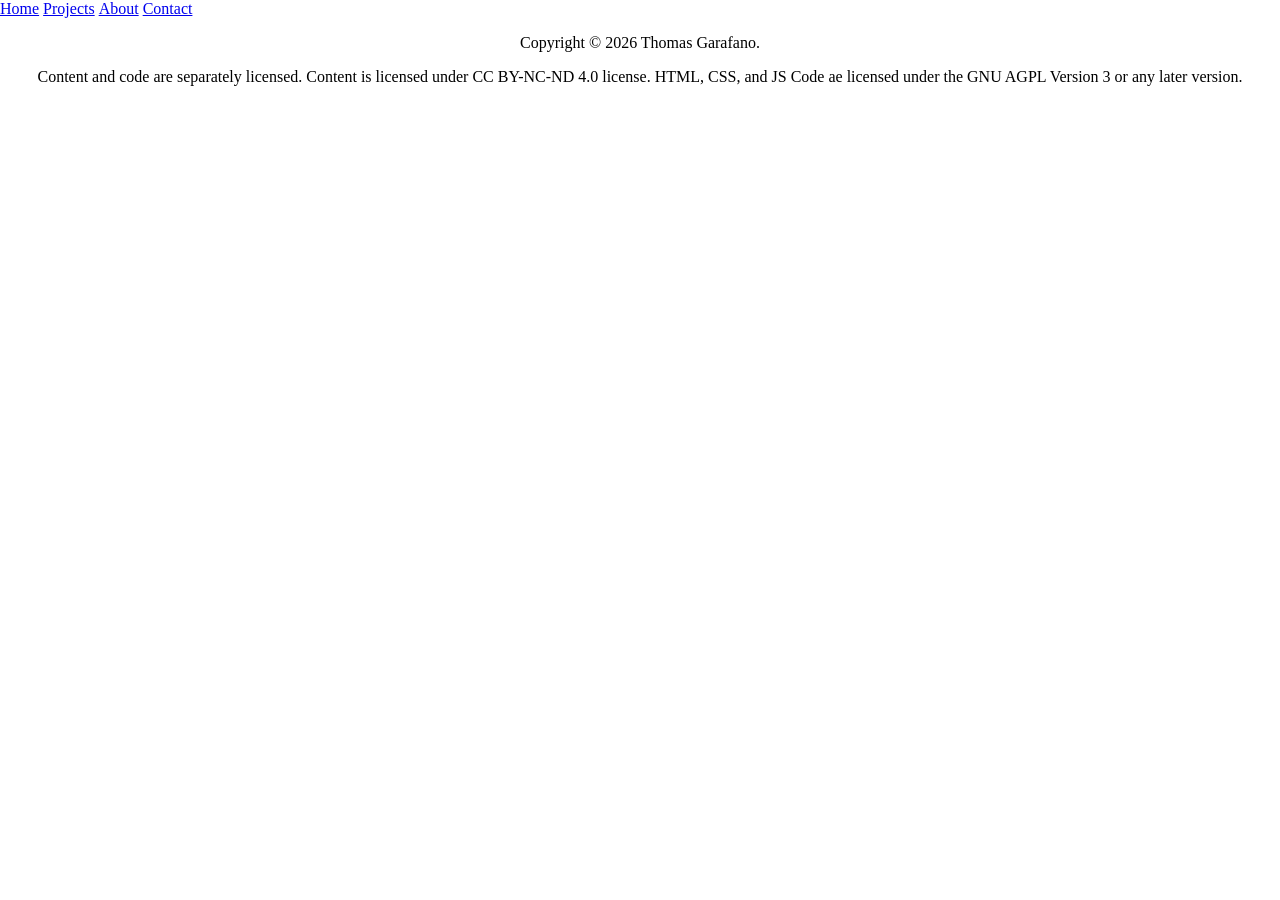
==== index.html @ 2646d241 "Initial Commit" ====
<!DOCTYPE html>

<!-- Copyright 2026 Thomas Garafano. Content and code are separately licensed. Content is licensed under CC BY-NC-ND 4.0 license. HTML, CSS, and JS Code are licensed under the GNU AGPL Version 3 or any later version. -->

<!-- Content SPDX-License-Identifier: CC-BY-NC-ND-4.0 -->
<!-- HTML, CSS, and JS Code SPDX-License-Identifier: AGPL-3.0-or-later -->

<html lang="en">

  <head>
    <meta charset="UTF-8">
    <meta name="viewport" content="width=device-width, initial-scale=1.0">
    <title>Personal Portfolio: Template</title>
    <link rel="stylesheet" href="css/style.css">
    <script src="scripts/script.js"></script>
  </head>

  <body>
    <header>
      <nav>
        <ul>
          <li><a href="index.html">Home</a></li>
          <li><a href="projects.html">Projects</a></li>
          <li><a href="about.html">About</a></li>
          <li><a href="contact.html">Contact</a></li>
        </ul>
      </nav>
    </header>

    <main>

    </main>

    <footer>
      <p>Copyright &copy; 2026 Thomas Garafano.</p>
      <p>Content and code are separately licensed. Content is licensed under CC BY-NC-ND 4.0 license. HTML, CSS, and JS Code ae licensed under the GNU AGPL Version 3 or any later version.</p>  
    </footer>
  </body>
</html>
---- css/style.css ----
/*
Copyright 2026 Thomas Garafano. Content and code are separately licensed. Content is licensed under CC BY-NC-ND 4.0 license. HTML, CSS, and JS Code are licensed under the GNU AGPL Version 3 or any later version.

Content SPDX-License-Identifier: CC-BY-NC-ND-4.0
HTML, CSS, and JS Code SPDX-License-Identifier: AGPL-3.0-or-later
*/

/* CSS Reset */
body, header, nav, nav ul, main, footer, img, h1, h3, h4, article, div {
  margin: 0;
  padding: 0;
  border: 0;
}

nav {

}

nav ul {

}

nav li {
  display: inline-block;
}

nav li a {

}

main {
  display: flex;
  flex-direction: column;
  align-items: center;
}

footer {
  text-align: center;
}

/* ID Specific CSS */
#resume {
  display: none;
  border: solid;
  border-top: none;
  padding: 2em;
  margin: 0 2em 2em 2em;
  width: 75vw;
  
  
}

#resumeButton {
  display: block;
  border: solid;
  width: 75vw;
  padding: 2em;
  margin: 2em 2em 0 2em
}
#resumeButton div {
  text-align: center;
}
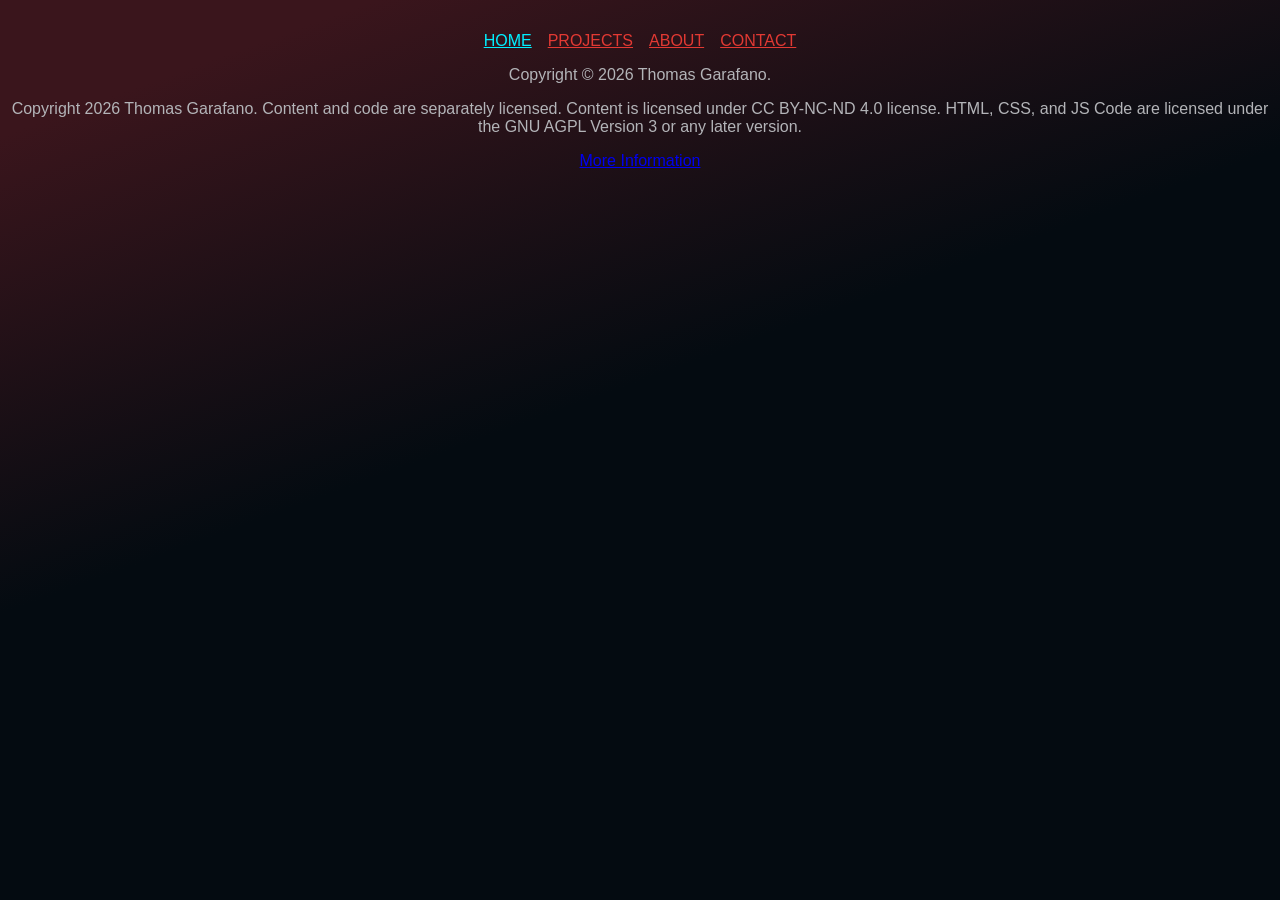
==== commit 63c3a818: "Added copyright details page, added more css, and projects" ====
--- a/index.html
+++ b/index.html
@@ -10,16 +10,18 @@
   <head>
     <meta charset="UTF-8">
     <meta name="viewport" content="width=device-width, initial-scale=1.0">
-    <title>Personal Portfolio: Template</title>
+    <title>Personal Portfolio: Index</title>
     <link rel="stylesheet" href="css/style.css">
-    <script src="scripts/script.js"></script>
+    <link rel="preconnect" href="https://fonts.googleapis.com">
+    <link rel="preconnect" href="https://fonts.gstatic.com" crossorigin>
+    <link href="https://fonts.googleapis.com/css2?family=Rajdhani:wght@300;400;500;600;700&display=swap" rel="stylesheet">
   </head>
 
   <body>
     <header>
       <nav>
         <ul>
-          <li><a href="index.html">Home</a></li>
+          <li><a class="active" href="index.html">Home</a></li>
           <li><a href="projects.html">Projects</a></li>
           <li><a href="about.html">About</a></li>
           <li><a href="contact.html">Contact</a></li>
@@ -33,7 +35,8 @@
 
     <footer>
       <p>Copyright &copy; 2026 Thomas Garafano.</p>
-      <p>Content and code are separately licensed. Content is licensed under CC BY-NC-ND 4.0 license. HTML, CSS, and JS Code ae licensed under the GNU AGPL Version 3 or any later version.</p>  
+      <p>Copyright 2026 Thomas Garafano. Content and code are separately licensed. Content is licensed under CC BY-NC-ND 4.0 license. HTML, CSS, and JS Code are licensed under the GNU AGPL Version 3 or any later version.</p>
+      <a href="copyright.html">More Information</a>
     </footer>
   </body>
 </html>
--- a/css/style.css
+++ b/css/style.css
@@ -12,26 +12,69 @@
   border: 0;
 }
 
+:root {
+  --heading-text-color: #00efff;
+  --main-text-color: #b3b4b8;
+  --red-text-color: #e23933;
+
+}
+
+body {
+  font-family: Radjhani, sans-serif;
+  background: linear-gradient(160deg, #3a151c 10%, #040b11 45%);
+  background-attachment: fixed;
+
+  display: flex;
+  flex-direction: column;
+  align-items: center;
+  padding: 2em 0;
+
+}
+
 nav {
 
 }
 
 nav ul {
-
+  display: flex;
+  list-style: none;
+  padding: 0;
+  margin: 0;
+  gap: 16px;
 }
 
 nav li {
-  display: inline-block;
+}
+
+.active {
+  color: var(--heading-text-color);
 }
 
 nav li a {
+  color: var(--red-text-color);
+  text-transform: uppercase;
+}
 
+p {
+  color: var(--main-text-color);
+}
+
+h1, h2, h3, h4 {
+  color: var(--heading-text-color);
 }
 
 main {
   display: flex;
   flex-direction: column;
   align-items: center;
+}
+
+img {
+  display: block;
+  max-height: 405;
+  max-width: 720px;
+  /*aspect-ratio: 16 / 9;*/
+  border: solid 1px;
 }
 
 footer {
@@ -46,8 +89,13 @@
   padding: 2em;
   margin: 0 2em 2em 2em;
   width: 75vw;
-  
-  
+  background-color: white;
+  color: black;
+  max-width: 960px; 
+}
+
+#resume h3, #resume p {
+  color: black;
 }
 
 #resumeButton {
@@ -55,8 +103,18 @@
   border: solid;
   width: 75vw;
   padding: 2em;
-  margin: 2em 2em 0 2em
+  margin: 2em 2em 0 2em;
+  max-width: 960px;
 }
 #resumeButton div {
   text-align: center;
 }
+
+#hyprland-metro, #flashcard, #ramCentral {
+  max-width: 720px;
+  text-align: center;
+}
+
+pre { 
+  color: var(--main-text-color);
+}
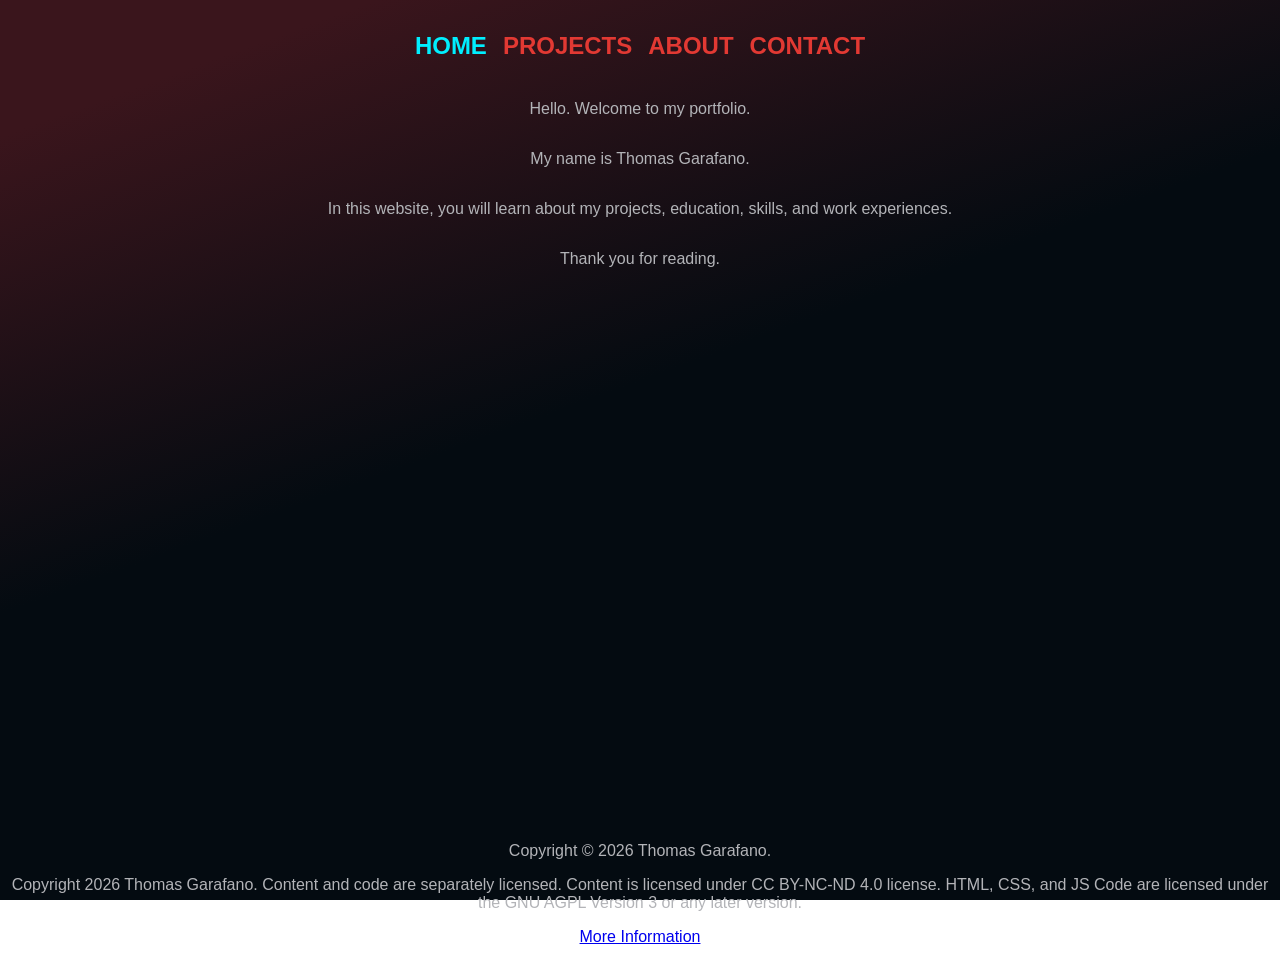
==== commit effdef00: "added index" ====
--- a/index.html
+++ b/index.html
@@ -30,7 +30,10 @@
     </header>
 
     <main>
-
+      <p>Hello. Welcome to my portfolio.</p>
+      <p>My name is Thomas Garafano.</p>
+      <p>In this website, you will learn about my projects, education, skills, and work experiences.</p>
+      <p>Thank you for reading.</p>
     </main>
 
     <footer>
--- a/css/style.css
+++ b/css/style.css
@@ -21,6 +21,7 @@
 
 body {
   font-family: Radjhani, sans-serif;
+  font-size: 1em;
   background: linear-gradient(160deg, #3a151c 10%, #040b11 45%);
   background-attachment: fixed;
 
@@ -32,7 +33,7 @@
 }
 
 nav {
-
+  margin-bottom: 1em;
 }
 
 nav ul {
@@ -53,10 +54,14 @@
 nav li a {
   color: var(--red-text-color);
   text-transform: uppercase;
+  font-size: 1.5em;
+  font-weight: bold;
+  text-decoration: none;
 }
 
 p {
   color: var(--main-text-color);
+  text-align: center;
 }
 
 h1, h2, h3, h4 {
@@ -67,6 +72,8 @@
   display: flex;
   flex-direction: column;
   align-items: center;
+  min-height: 81.5vh;
+  padding: .5em;
 }
 
 img {
@@ -74,7 +81,7 @@
   max-height: 405;
   max-width: 720px;
   /*aspect-ratio: 16 / 9;*/
-  border: solid 1px;
+  border: 2px solid #51191B;
 }
 
 footer {
@@ -82,39 +89,101 @@
 }
 
 /* ID Specific CSS */
-#resume {
+#resume, #aboutMe {
   display: none;
-  border: solid;
-  border-top: none;
   padding: 2em;
   margin: 0 2em 2em 2em;
   width: 75vw;
-  background-color: white;
-  color: black;
-  max-width: 960px; 
+  color: var(--main-text-color);
+  max-width: 960px;
 }
 
-#resume h3, #resume p {
-  color: black;
+#resume h3, #resume p, #resume li, #aboutMe p {
+  color: var(--heading-text-color);
+  text-align: left;
 }
 
-#resumeButton {
+.interactiveButton {
   display: block;
-  border: solid;
+  border: 2px solid #51191B;
+  background-color: #090C15;
   width: 75vw;
   padding: 2em;
   margin: 2em 2em 0 2em;
   max-width: 960px;
+  text-transform: uppercase;
 }
 #resumeButton div {
   text-align: center;
 }
 
-#hyprland-metro, #flashcard, #ramCentral {
+#hyprland-metro, #hyprland-nier, #flashcard, #ramCentral {
+  display: flex;
+  flex-direction: column;
+  align-items: center;
   max-width: 720px;
   text-align: center;
 }
 
 pre { 
   color: var(--main-text-color);
+  font-family: Radjhani, sans-serif;
+  font-size: 1em;
+
 }
+
+#copyright, #aboutMain {
+  display: flex;
+  flex-direction: row;
+  align-items: start;
+}
+
+#copyrightHeaders, #aboutHeaders {
+  display: flex;
+  flex-direction: column;
+  justify-content: start;
+  align-items: center;
+  width: 50vw;
+
+}
+
+#copyrightNotices, #aboutDiv {
+  display: flex;
+  flex-direction: column;
+  justify-content: start;
+  align-items: start;
+  width: 50vw;
+}
+
+#AGPLv3 {
+  display: none;
+}
+
+#CC-BY-NC-ND-4-0 {
+  display: none
+}
+
+label {
+  color: var(--red-text-color);
+}
+
+form {
+  display: flex;
+  flex-direction: column;
+  width: 50vw;
+}
+
+form label {
+  margin-top: .5em;
+}
+
+input, textarea {
+  background-color: #090c15;
+  border: 2px solid #51191b;
+  color: var(--heading-text-color);
+  margin-bottom: 0.5em;
+  min-height: 2em;
+  font-family: Radjhani, sans-serif;
+  padding: .5em
+
+}
